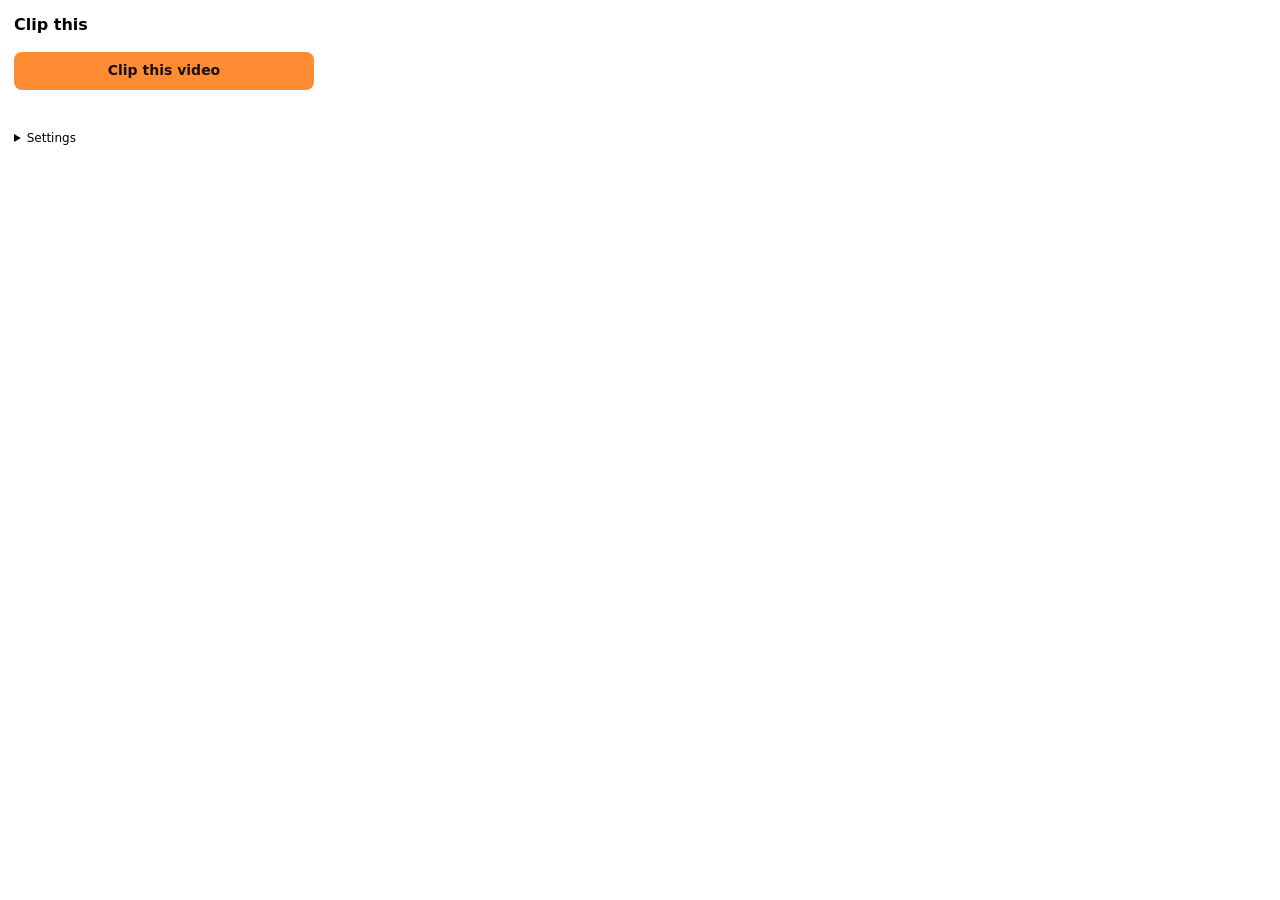
==== extension/popup.html @ 3ba71225 "S2b-S8: pool settings, pipeline robustness, quality, portable build, vault, face follow, extension, " ====
<!doctype html>
<html lang="en"><head><meta charset="utf-8"><meta name="viewport" content="width=device-width, initial-scale=1"><title>Clip this</title><link rel="stylesheet" href="popup.css"></head>
<body>
  <h1>Clip this</h1>
  <p id="page" class="small"></p>
  <button id="go" type="button">Clip this video</button>
  <p id="msg" role="status" aria-live="polite"></p>
  <details id="setup"><summary>Settings</summary>
    <label>ViralCut address <input id="server" type="text" spellcheck="false" placeholder="http://127.0.0.1:8765"></label>
    <label>Key (Settings, Browser extension, in ViralCut) <input id="token" type="password" spellcheck="false" autocomplete="off"></label>
    <button id="save" type="button" class="plain">Save</button>
  </details>
  <script src="popup.js"></script>
</body></html>
---- extension/popup.css ----
:root { color-scheme: light dark; }
body { width: 300px; margin: 0; padding: 14px; font: 14px/1.4 system-ui, "Segoe UI", sans-serif; background: Canvas; color: CanvasText; }
h1 { font-size: 16px; margin: 0 0 6px; }
.small { font-size: 12px; opacity: .7; margin: 0 0 10px; word-break: break-all; max-height: 3em; overflow: hidden; }
button { width: 100%; padding: 9px; border: 0; border-radius: 8px; background: #ff8b33; color: #17110e; font: inherit; font-weight: 600; cursor: pointer; }
button:hover { background: #ffa05a; }
button:disabled { opacity: .5; cursor: default; }
button.plain { background: transparent; border: 1px solid currentColor; margin-top: 8px; font-weight: 400; }
#msg { min-height: 1.4em; margin: 10px 0 4px; }
#msg.bad { color: #c0392b; }
#msg.ok { color: #1e8a4c; }
details { margin-top: 10px; font-size: 12px; }
label { display: block; margin-top: 8px; }
input { width: 100%; box-sizing: border-box; padding: 6px; margin-top: 3px; }
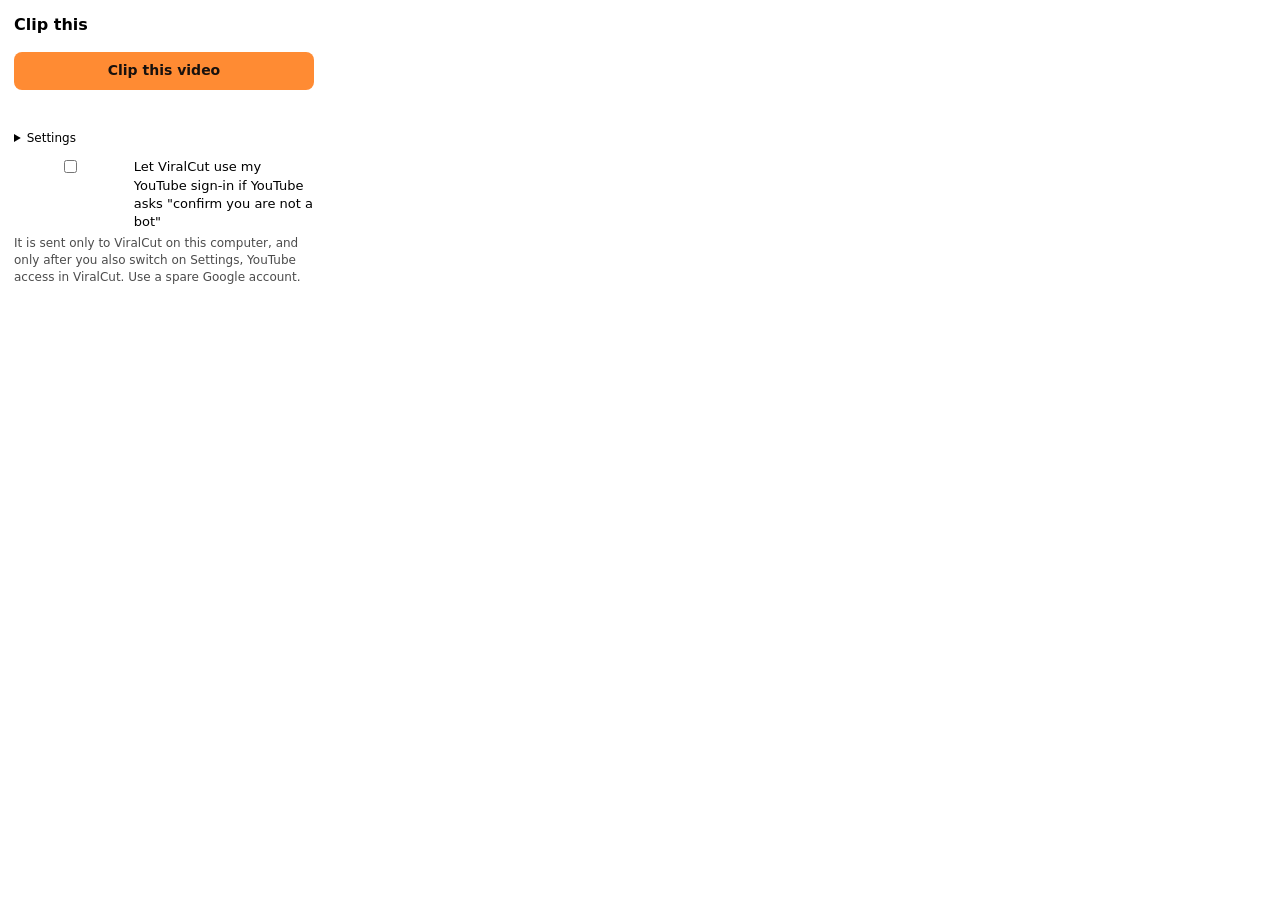
==== commit 13bb5600: "Extension YouTube sign-in, model lists in log, trace zip, timing logs" ====
--- a/extension/popup.html
+++ b/extension/popup.html
@@ -10,5 +10,8 @@
     <label>Key (Settings, Browser extension, in ViralCut) <input id="token" type="password" spellcheck="false" autocomplete="off"></label>
     <button id="save" type="button" class="plain">Save</button>
   </details>
+  <label class="chk"><input id="share" type="checkbox"> Let ViralCut use my YouTube sign-in if YouTube asks "confirm you are not a bot"</label>
+  <p class="note">It is sent only to ViralCut on this computer, and only after you also switch on Settings, YouTube access in ViralCut. Use a spare Google account.</p>
+  <script src="sync.js"></script>
   <script src="popup.js"></script>
 </body></html>
--- a/extension/popup.css
+++ b/extension/popup.css
@@ -12,3 +12,6 @@
 details { margin-top: 10px; font-size: 12px; }
 label { display: block; margin-top: 8px; }
 input { width: 100%; box-sizing: border-box; padding: 6px; margin-top: 3px; }
+.chk { display: flex; gap: 8px; align-items: flex-start; margin-top: 12px; font-size: 13px; }
+.chk input { margin-top: 2px; }
+.note { font-size: 12px; opacity: .7; margin: 4px 0 10px; }
